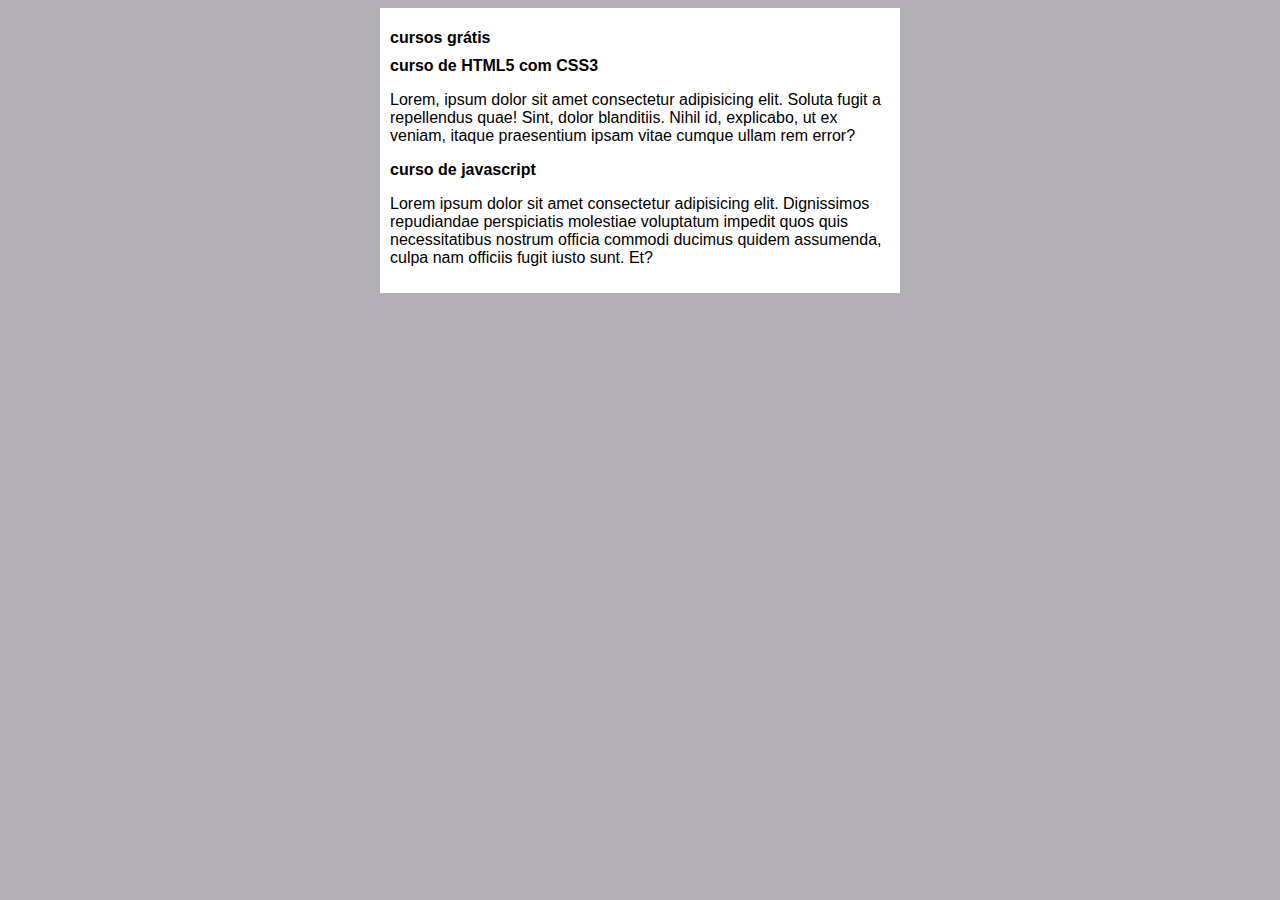
==== index.html @ e2fd7600 "Merge branch 'design'" ====
<!DOCTYPE html>
<html lang="pt-br">
<head>
    <meta charset="UTF-8">
    <meta name="viewport" content="width=device-width, initial-scale=1.0">
    <title>site curso em video</title>
    <link rel="stylesheet" href="estilos/style.css">
</head>
<body>
    <main>
        <header>
            <h1>
                cursos grátis
            </h1>
            <article>
            <h1>curso de HTML5 com CSS3</h1>
            <p>Lorem, ipsum dolor sit amet consectetur adipisicing elit. Soluta fugit a repellendus quae! Sint, dolor blanditiis. Nihil id, explicabo, ut ex veniam, itaque praesentium ipsam vitae cumque ullam rem error?</p>
        </article>
              <h2>curso de javascript</h2>
              <p>Lorem ipsum dolor sit amet consectetur adipisicing elit. Dignissimos repudiandae perspiciatis molestiae voluptatum impedit quos quis necessitatibus nostrum officia commodi ducimus quidem assumenda, culpa nam officiis fugit iusto sunt. Et?</p>
        </header>

    </main>
    
</body>
</html>
---- estilos/style.css ----
*{
    font-family: Arial, Helvetica, sans-serif;
    font-size: 16px;

}
body {
    background-color:rgb(178, 175, 182)

}
main{
    background-color: white;
    width: 500px;
    margin: auto;
    padding: 10px;
    box-shadow: shadow 3px 3px 5px rgb(27, 24, 24) ; 
}
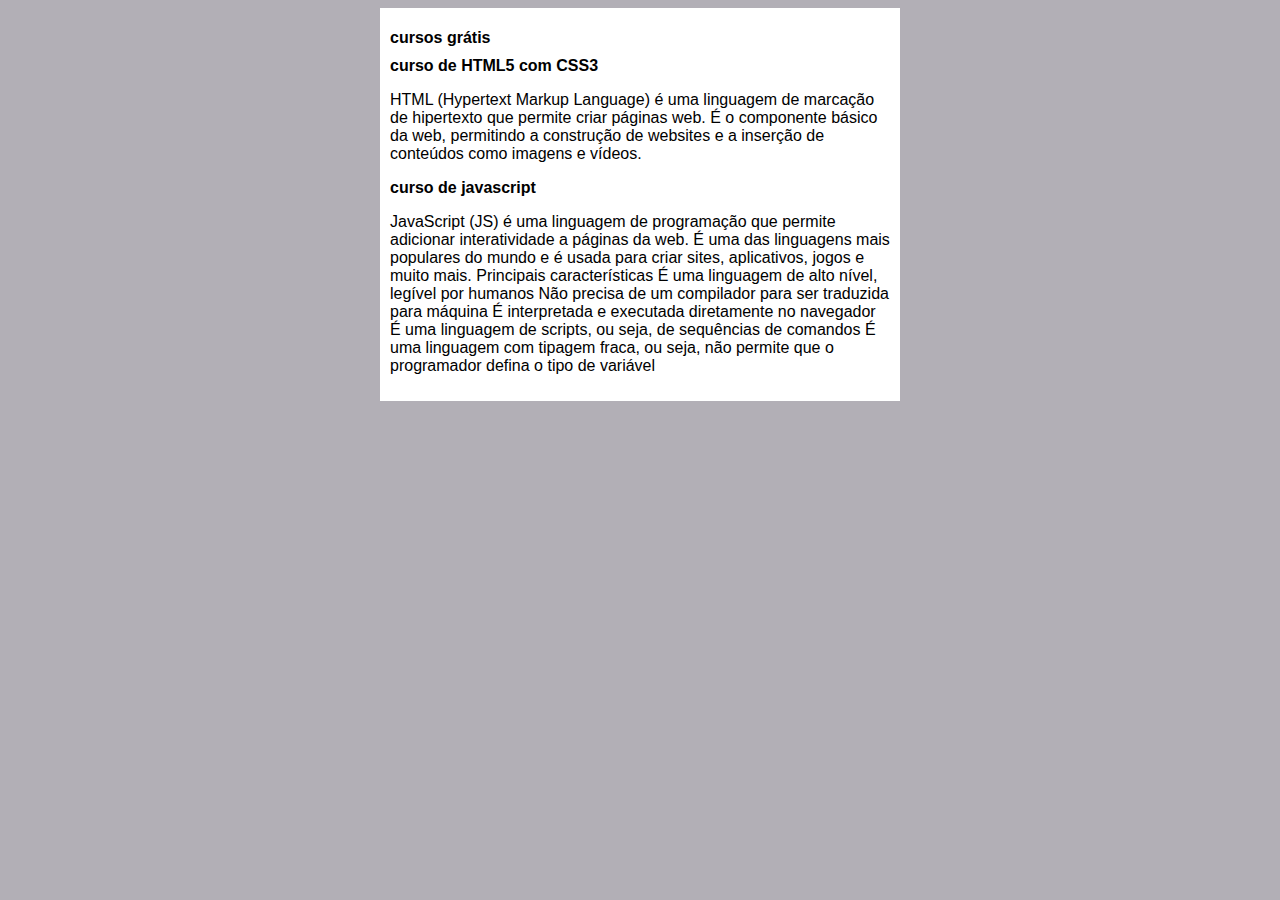
==== commit 8b90344a: "Update index.html" ====
--- a/index.html
+++ b/index.html
@@ -14,10 +14,16 @@
             </h1>
             <article>
             <h1>curso de HTML5 com CSS3</h1>
-            <p>Lorem, ipsum dolor sit amet consectetur adipisicing elit. Soluta fugit a repellendus quae! Sint, dolor blanditiis. Nihil id, explicabo, ut ex veniam, itaque praesentium ipsam vitae cumque ullam rem error?</p>
+            <p>HTML (Hypertext Markup Language) é uma linguagem de marcação de hipertexto que permite criar páginas web. É o componente básico da web, permitindo a construção de websites e a inserção de conteúdos como imagens e vídeos. </p>
         </article>
               <h2>curso de javascript</h2>
-              <p>Lorem ipsum dolor sit amet consectetur adipisicing elit. Dignissimos repudiandae perspiciatis molestiae voluptatum impedit quos quis necessitatibus nostrum officia commodi ducimus quidem assumenda, culpa nam officiis fugit iusto sunt. Et?</p>
+              <p>JavaScript (JS) é uma linguagem de programação que permite adicionar interatividade a páginas da web. É uma das linguagens mais populares do mundo e é usada para criar sites, aplicativos, jogos e muito mais. 
+                Principais características
+                É uma linguagem de alto nível, legível por humanos 
+                Não precisa de um compilador para ser traduzida para máquina 
+                É interpretada e executada diretamente no navegador 
+                É uma linguagem de scripts, ou seja, de sequências de comandos 
+                É uma linguagem com tipagem fraca, ou seja, não permite que o programador defina o tipo de variável </p>
         </header>
 
     </main>
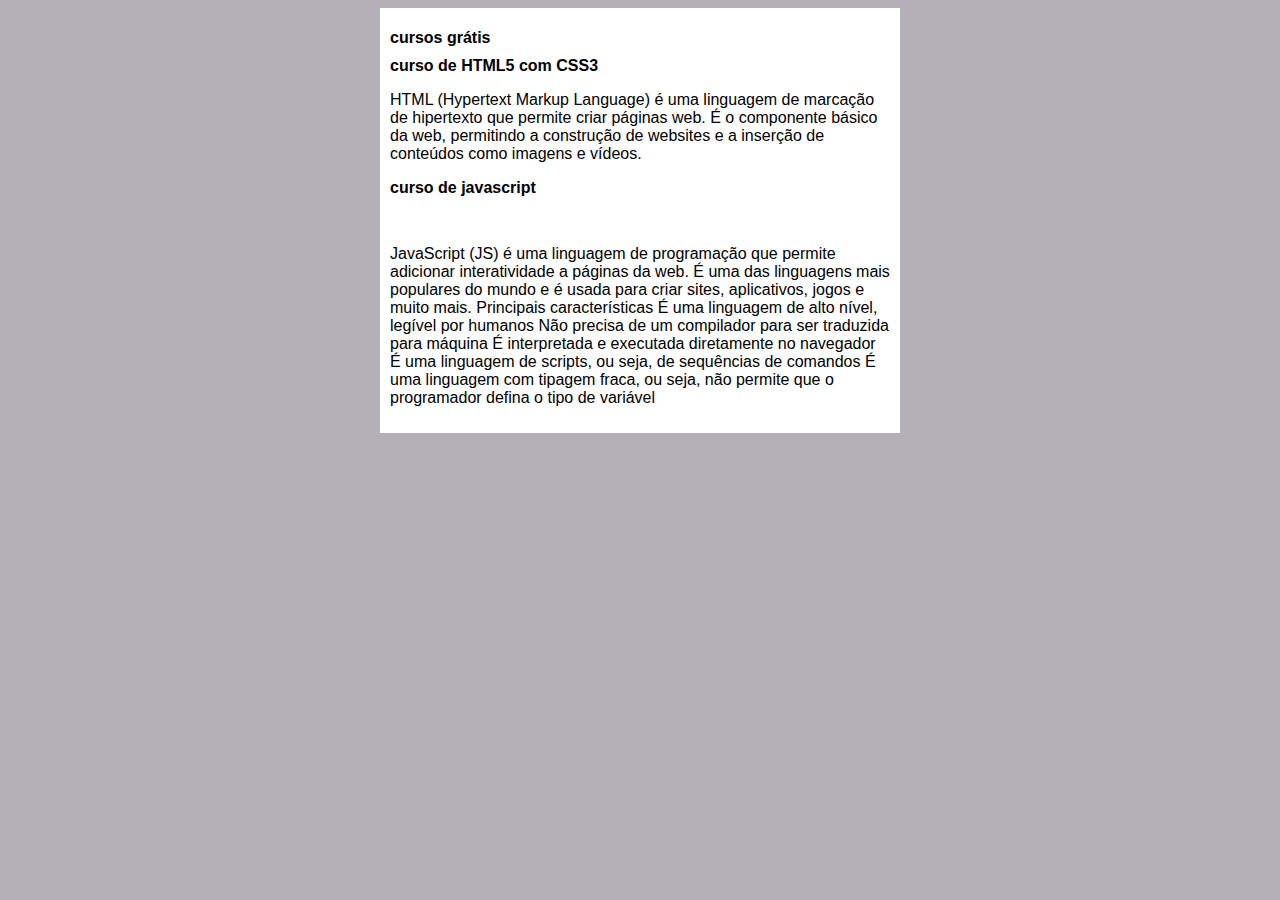
==== commit b4a2def8: "upd" ====
--- a/index.html
+++ b/index.html
@@ -16,7 +16,7 @@
             <h1>curso de HTML5 com CSS3</h1>
             <p>HTML (Hypertext Markup Language) é uma linguagem de marcação de hipertexto que permite criar páginas web. É o componente básico da web, permitindo a construção de websites e a inserção de conteúdos como imagens e vídeos. </p>
         </article>
-              <h2>curso de javascript</h2>
+              <h2>curso de javascript</h2> <img src="" alt="">
               <p>JavaScript (JS) é uma linguagem de programação que permite adicionar interatividade a páginas da web. É uma das linguagens mais populares do mundo e é usada para criar sites, aplicativos, jogos e muito mais. 
                 Principais características
                 É uma linguagem de alto nível, legível por humanos 
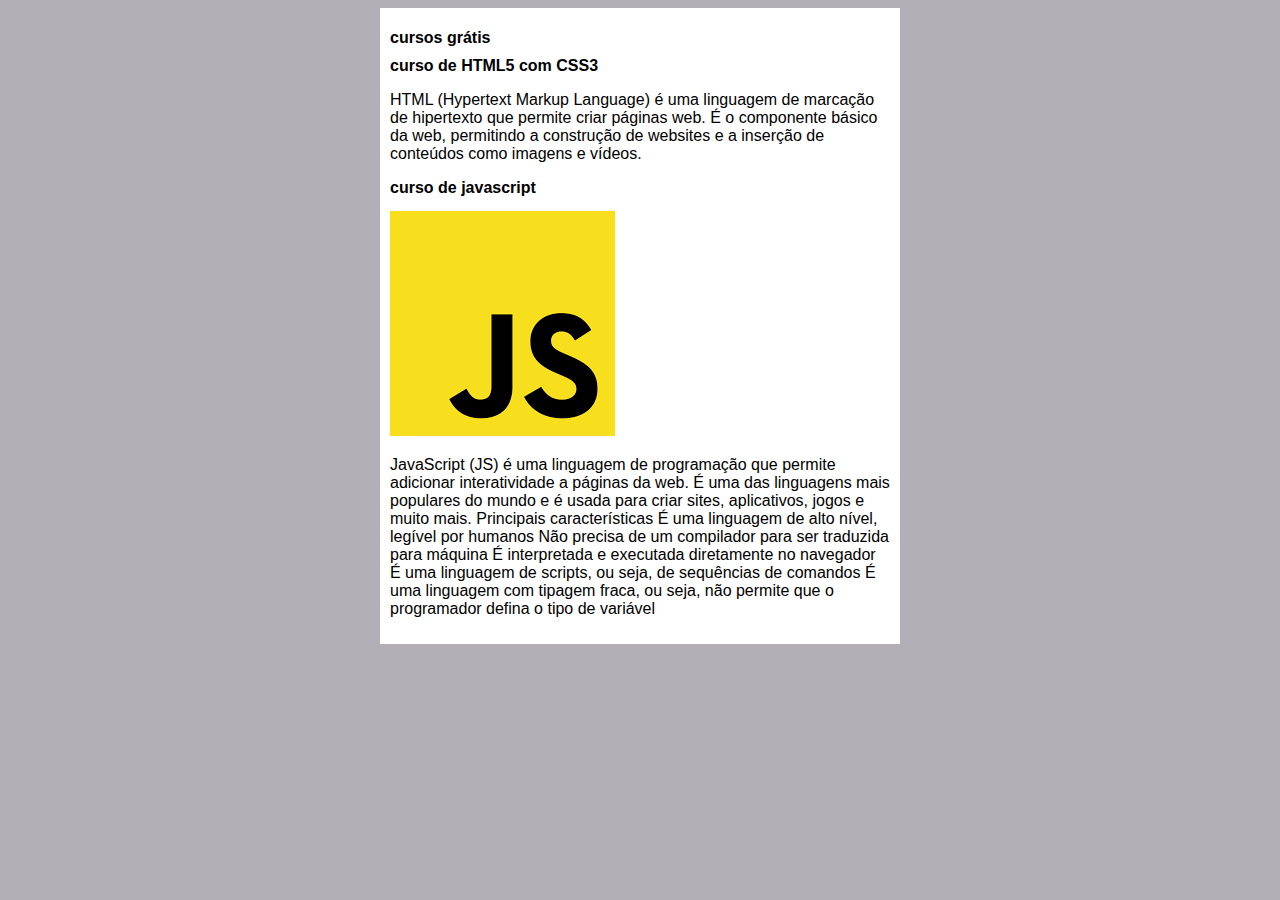
==== commit cd1bb9c5: "new" ====
--- a/index.html
+++ b/index.html
@@ -16,7 +16,7 @@
             <h1>curso de HTML5 com CSS3</h1>
             <p>HTML (Hypertext Markup Language) é uma linguagem de marcação de hipertexto que permite criar páginas web. É o componente básico da web, permitindo a construção de websites e a inserção de conteúdos como imagens e vídeos. </p>
         </article>
-              <h2>curso de javascript</h2> <img src="" alt="">
+              <h2>curso de javascript</h2> <img src="img/download.png" alt="">
               <p>JavaScript (JS) é uma linguagem de programação que permite adicionar interatividade a páginas da web. É uma das linguagens mais populares do mundo e é usada para criar sites, aplicativos, jogos e muito mais. 
                 Principais características
                 É uma linguagem de alto nível, legível por humanos 
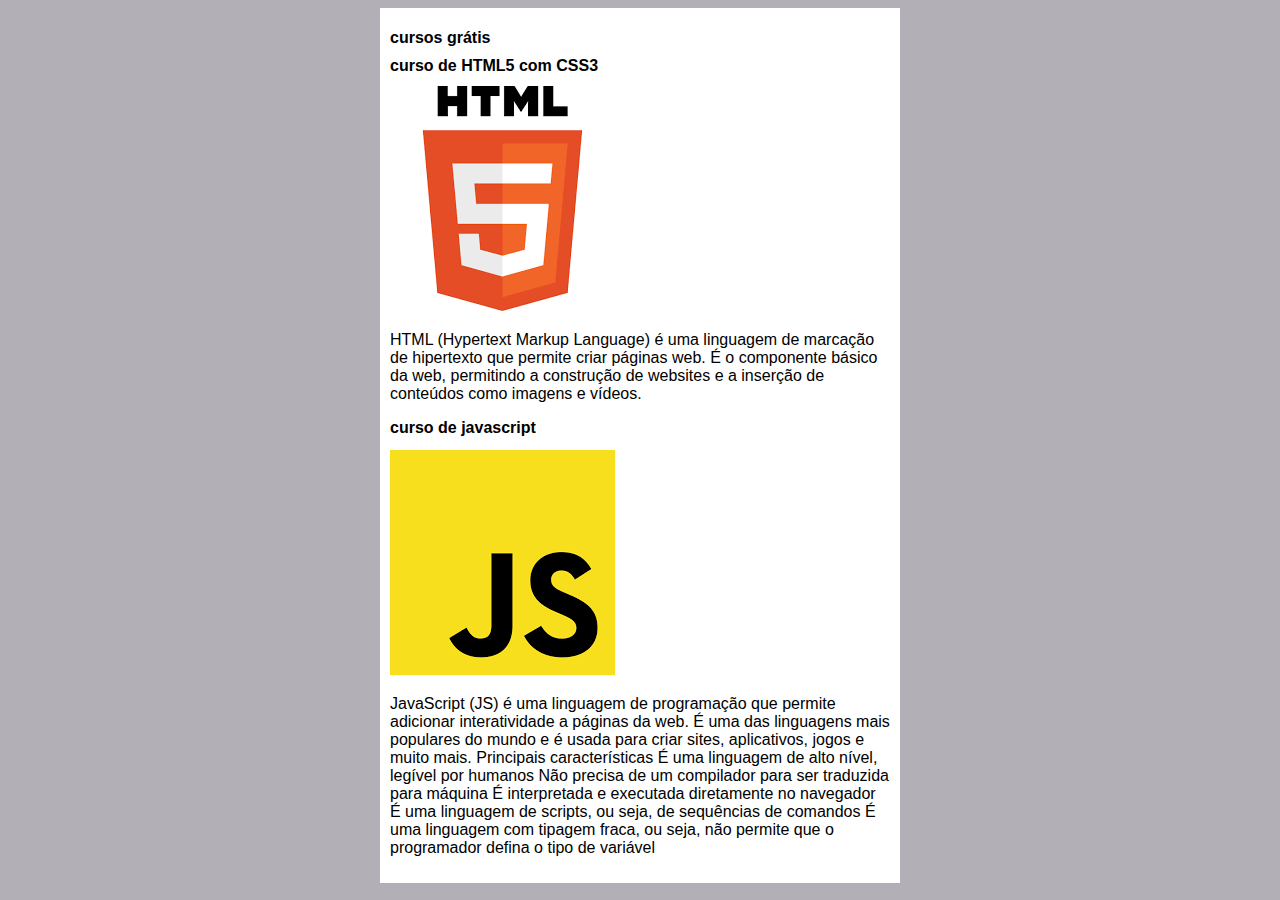
==== commit 667df127: "ht" ====
--- a/index.html
+++ b/index.html
@@ -13,7 +13,7 @@
                 cursos grátis
             </h1>
             <article>
-            <h1>curso de HTML5 com CSS3</h1>
+            <h1>curso de HTML5 com CSS3</h1> <img src="img/html.png" alt="">
             <p>HTML (Hypertext Markup Language) é uma linguagem de marcação de hipertexto que permite criar páginas web. É o componente básico da web, permitindo a construção de websites e a inserção de conteúdos como imagens e vídeos. </p>
         </article>
               <h2>curso de javascript</h2> <img src="img/download.png" alt="">
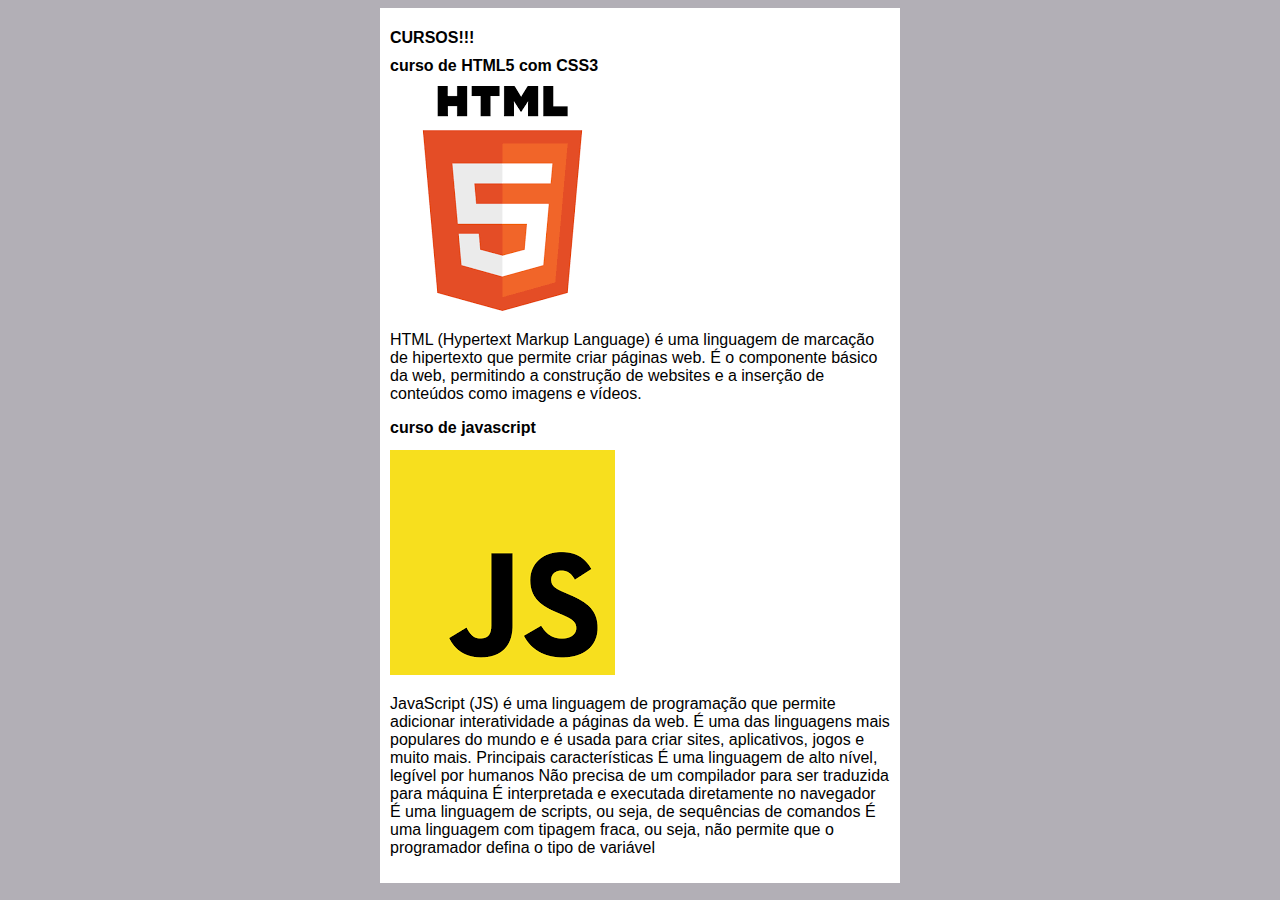
==== commit b318f69b: "Update index.html" ====
--- a/index.html
+++ b/index.html
@@ -10,7 +10,7 @@
     <main>
         <header>
             <h1>
-                cursos grátis
+                CURSOS!!!
             </h1>
             <article>
             <h1>curso de HTML5 com CSS3</h1> <img src="img/html.png" alt="">
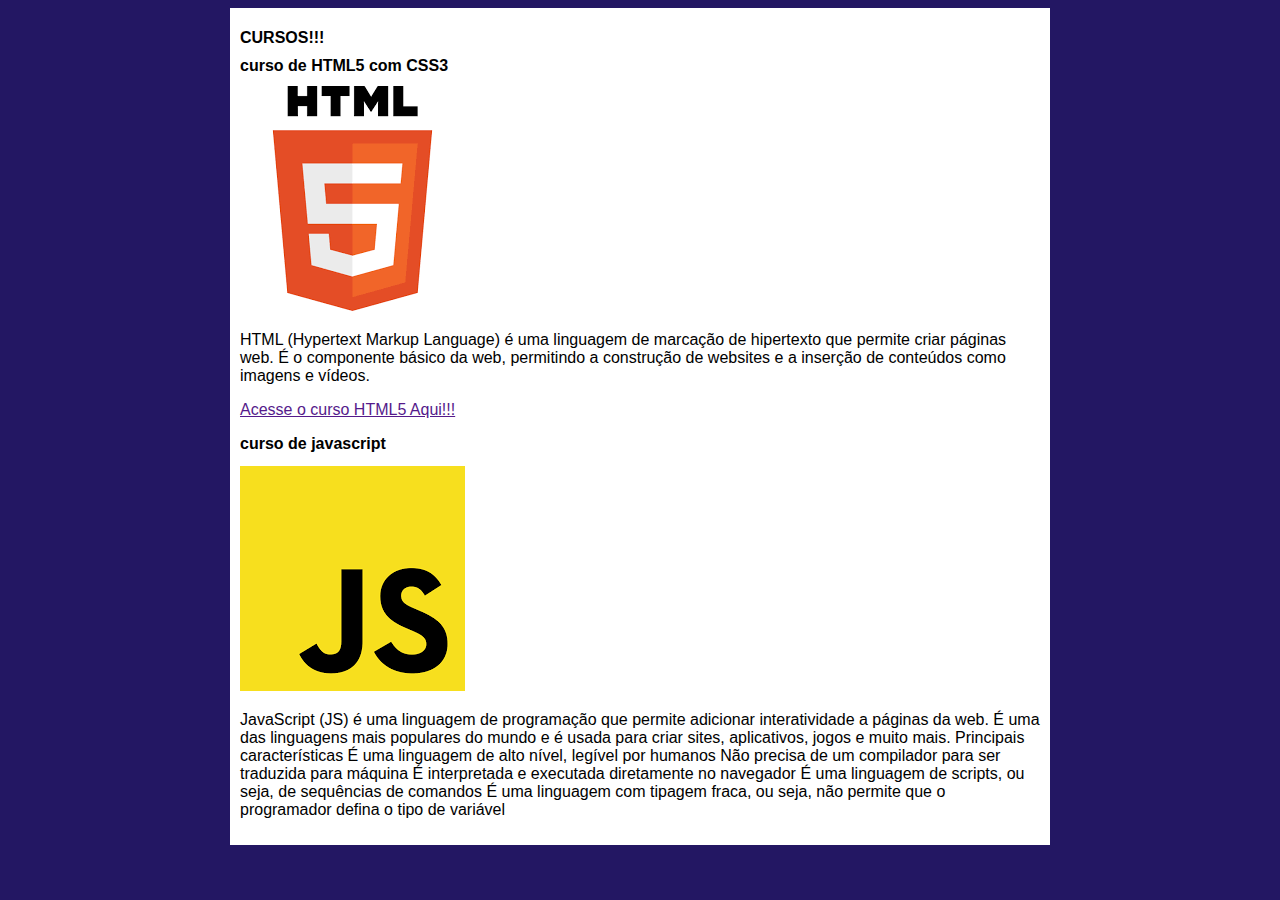
==== commit e47ddf53: "pagina de curso" ====
--- a/index.html
+++ b/index.html
@@ -15,7 +15,9 @@
             <article>
             <h1>curso de HTML5 com CSS3</h1> <img src="img/html.png" alt="">
             <p>HTML (Hypertext Markup Language) é uma linguagem de marcação de hipertexto que permite criar páginas web. É o componente básico da web, permitindo a construção de websites e a inserção de conteúdos como imagens e vídeos. </p>
+            <p><a href="">Acesse o curso HTML5 Aqui!!!</a></p>
         </article>
+        <article>
               <h2>curso de javascript</h2> <img src="img/download.png" alt="">
               <p>JavaScript (JS) é uma linguagem de programação que permite adicionar interatividade a páginas da web. É uma das linguagens mais populares do mundo e é usada para criar sites, aplicativos, jogos e muito mais. 
                 Principais características
@@ -24,6 +26,7 @@
                 É interpretada e executada diretamente no navegador 
                 É uma linguagem de scripts, ou seja, de sequências de comandos 
                 É uma linguagem com tipagem fraca, ou seja, não permite que o programador defina o tipo de variável </p>
+            </article>
         </header>
 
     </main>
--- a/estilos/style.css
+++ b/estilos/style.css
@@ -4,12 +4,12 @@
 
 }
 body {
-    background-color:rgb(178, 175, 182)
+    background-color:rgb(35, 23, 99)
 
 }
 main{
     background-color: white;
-    width: 500px;
+    width: 800px;
     margin: auto;
     padding: 10px;
     box-shadow: shadow 3px 3px 5px rgb(27, 24, 24) ; 
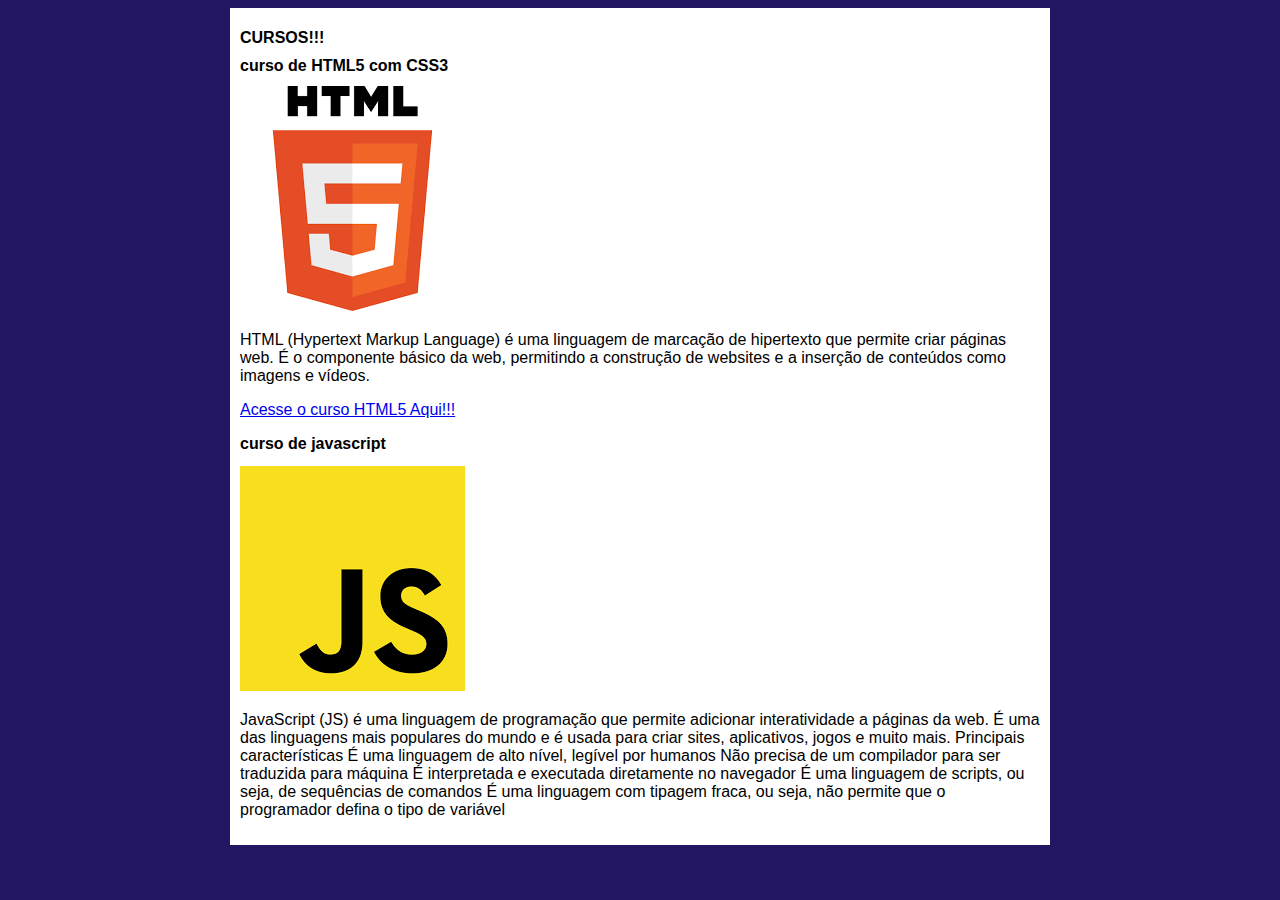
==== commit a8146f0b: "up2" ====
--- a/index.html
+++ b/index.html
@@ -15,7 +15,7 @@
             <article>
             <h1>curso de HTML5 com CSS3</h1> <img src="img/html.png" alt="">
             <p>HTML (Hypertext Markup Language) é uma linguagem de marcação de hipertexto que permite criar páginas web. É o componente básico da web, permitindo a construção de websites e a inserção de conteúdos como imagens e vídeos. </p>
-            <p><a href="">Acesse o curso HTML5 Aqui!!!</a></p>
+            <p><a href="curso.html">Acesse o curso HTML5 Aqui!!!</a></p>
         </article>
         <article>
               <h2>curso de javascript</h2> <img src="img/download.png" alt="">
